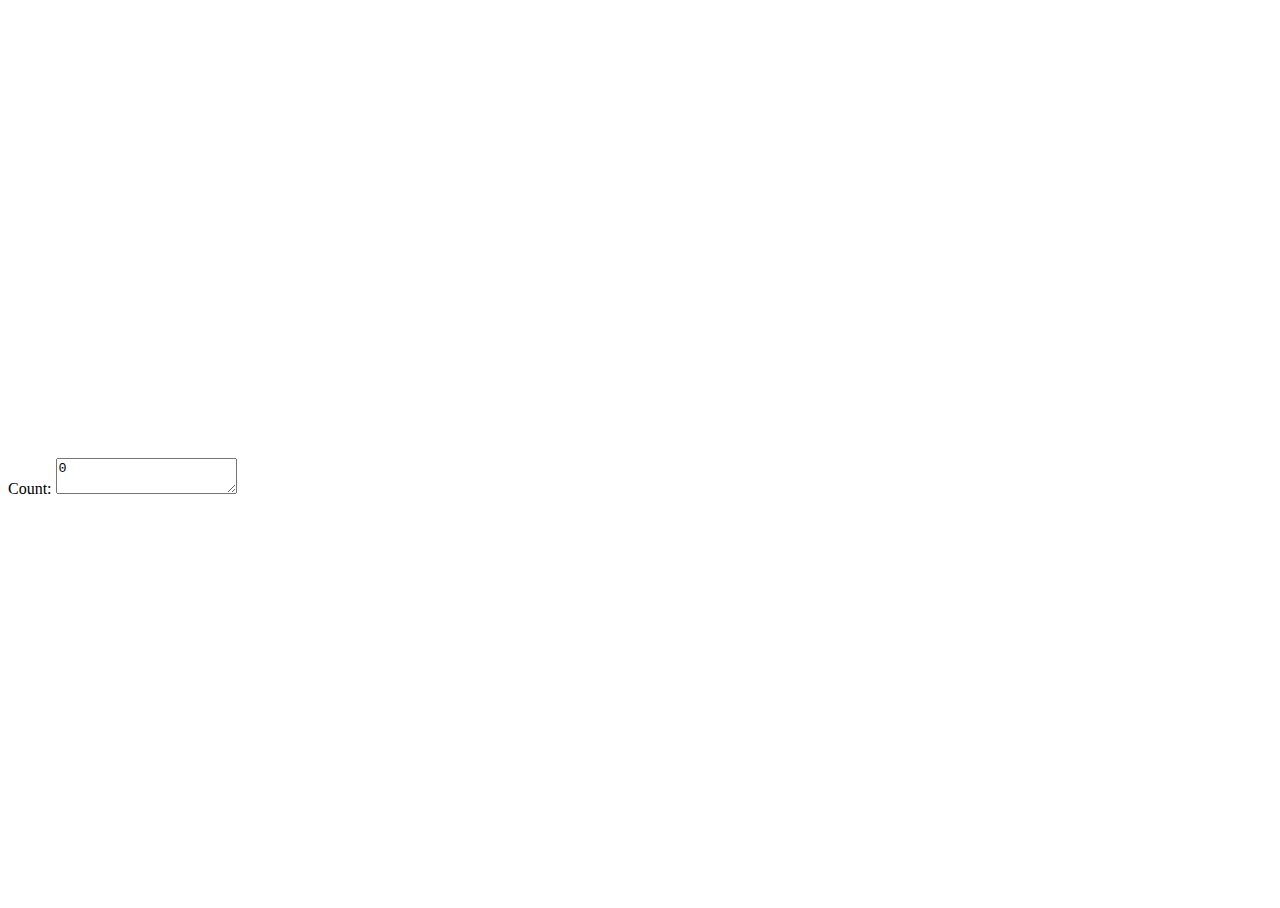
==== Javascript/index.html @ b7413545 "Added d3.js; Changed some formatting" ====
<!DOCTYPE html>
<html lang="en">
<head>
    <meta charset="UTF-8">
    <title>President's Cup 2017</title>

    <!-- CSS -->
    <link rel="stylesheet" type="text/css" href="vendors/bootstrap/css/bootstrap.min.css">
    <link rel="stylesheet" type="text/css" href="resources/css/index.css">

    <!-- Custom script -->
    <script src="resources/js/index.js"></script>

    <!-- tracking.js -->
    <script src="vendors/tracking.js/tracking-min.js"></script>
    <script src="vendors/tracking.js/data/face-min.js"></script>
    <script src="vendors/tracking.js/stats.min.js"></script>

    <!-- dat.gui -->
    <script src="vendors/dat.gui/dat.gui.min.js"></script>

    <!-- D3.js-->
    <script src="vendors/d3.js/d3.min.js"></script>

    <!-- Bootstrap setup -->
    <script src="vendors/bootstrap/js/bootstrap.min.js"></script>
    <script src="vendors/jquery/jquery.js"></script>
</head>
<body>
<div class="container-fluid">
    <div class="row row-first">
        <div class="col-sm-12">
            <video id="video" width="640" height="480" preload autoplay loop muted></video>
            <canvas id="canvas" width="640" height="480"></canvas>
        </div>
    </div>
    <div class="row">
        <div class="col-sm-4">
            <div class="form-group">
                <label for="count">Count:</label>
                <textarea class="form-control" id="count"></textarea>
            </div>
        </div>

        <div class="col-sm-4" id="graph"></div>

        <div class="col-sm-4"></div>

    </div>
</div>
</body>
</html>
---- Javascript/resources/css/index.css ----
video, canvas {
    margin-left: 25%;
    margin-top: 50px;
    position: absolute;
}

html {
    height: 100%;
}

body {
    height: 100%;
}

.container-fluid {
    height: 100%;
    padding-left: 0px;
    padding-right: 0px;
}

.row {
    margin-left: 0px;
    margin-right: 0px;
}

.row-first {
    height: 50%;
    overflow: hidden;
}
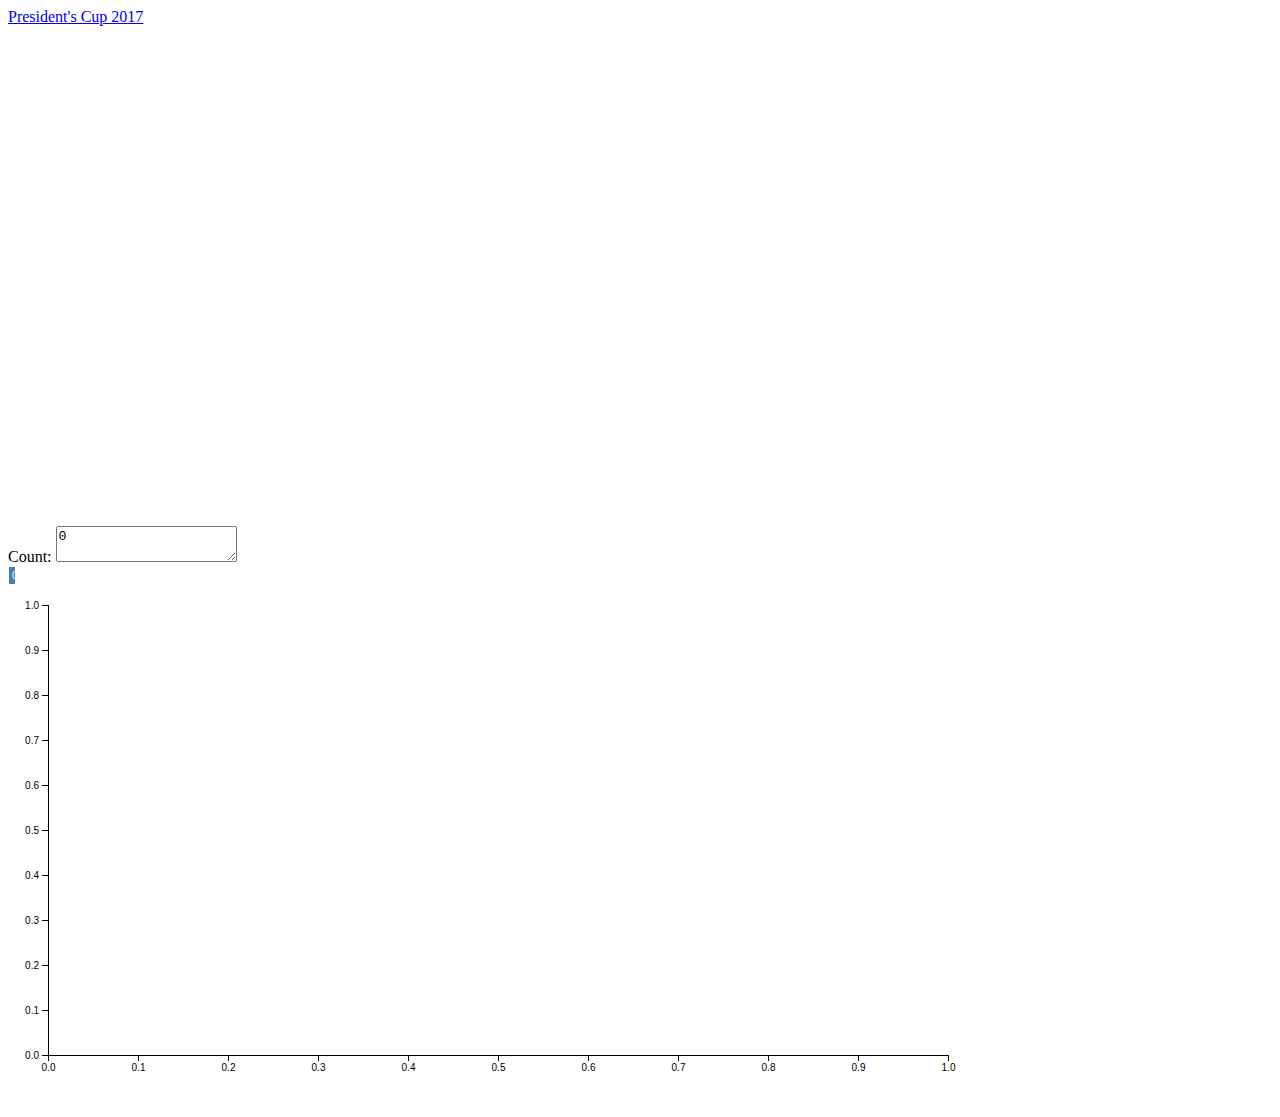
==== commit 7f1a53cb: "Basic setup for D3 dot plot" ====
--- a/Javascript/index.html
+++ b/Javascript/index.html
@@ -5,8 +5,9 @@
     <title>President's Cup 2017</title>
 
     <!-- CSS -->
+    <link rel="stylesheet" type="text/css" href="resources/css/index.css">
     <link rel="stylesheet" type="text/css" href="vendors/bootstrap/css/bootstrap.min.css">
-    <link rel="stylesheet" type="text/css" href="resources/css/index.css">
+    <link rel="stylesheet" type="text/css" href="vendors/bootstrap/css/navbar-fixed-side.css">
 
     <!-- Custom script -->
     <script src="resources/js/index.js"></script>
@@ -17,7 +18,7 @@
     <script src="vendors/tracking.js/stats.min.js"></script>
 
     <!-- dat.gui -->
-    <script src="vendors/dat.gui/dat.gui.min.js"></script>
+    <!--script src="vendors/dat.gui/dat.gui.min.js"></script>
 
     <!-- D3.js-->
     <script src="vendors/d3.js/d3.min.js"></script>
@@ -28,24 +29,37 @@
 </head>
 <body>
 <div class="container-fluid">
-    <div class="row row-first">
-        <div class="col-sm-12">
-            <video id="video" width="640" height="480" preload autoplay loop muted></video>
-            <canvas id="canvas" width="640" height="480"></canvas>
+    <div class="row">
+        <div class="col-sm-2">
+            <nav class="navbar navbar-inverse navbar-fixed-side">
+                <div class="container-fluid">
+                    <div class="navbar-header">
+                        <a class="navbar-brand" href="#">President's Cup 2017</a>
+                    </div>
+                </div>
+            </nav>
         </div>
-    </div>
-    <div class="row">
-        <div class="col-sm-4">
-            <div class="form-group">
-                <label for="count">Count:</label>
-                <textarea class="form-control" id="count"></textarea>
+        <div class="col-sm-10">
+            <div class="row row-video">
+                <div class="col-sm-12">
+                    <video id="video" width="640" height="480" preload autoplay loop muted></video>
+                    <canvas id="canvas" width="640" height="480"></canvas>
+                </div>
+            </div>
+            <div class="row">
+                <div class="col-sm-4">
+                    <div class="form-group">
+                        <label for="count">Count:</label>
+                        <textarea class="form-control"  id="count"></textarea>
+                    </div>
+                </div>
+
+                <div class="col-sm-4 chart"></div>
+
+                <div class="col-sm-4 plot"></div>
+
             </div>
         </div>
-
-        <div class="col-sm-4" id="graph"></div>
-
-        <div class="col-sm-4"></div>
-
     </div>
 </div>
 </body>
--- a/Javascript/resources/css/index.css
+++ b/Javascript/resources/css/index.css
@@ -4,6 +4,7 @@
     position: absolute;
 }
 
+/* Bootstrap formatting */
 html {
     height: 100%;
 }
@@ -14,16 +15,45 @@
 
 .container-fluid {
     height: 100%;
-    padding-left: 0px;
-    padding-right: 0px;
+    padding-left: 0;
+    padding-right: 0;
 }
 
 .row {
-    margin-left: 0px;
-    margin-right: 0px;
+    margin-left: 0;
+    margin-right: 0;
 }
 
-.row-first {
-    height: 50%;
+.row-video {
+    height: 500px;
     overflow: hidden;
+}
+
+/* Bar Chart formatting */
+.chart div {
+    font: 10px sans-serif;
+    background-color: steelblue;
+    text-align: right;
+    padding: 3px;
+    margin: 1px;
+    color: white;
+}
+
+/* Dot Plot formatting */
+.axis path,
+.axis line {
+    fill: none;
+    stroke: #000;
+    shape-rendering: crispEdges;
+}
+
+.dot {
+    stroke: #000;
+}
+
+.tooltip {
+    position: absolute;
+    width: 200px;
+    height: 28px;
+    pointer-events: none;
 }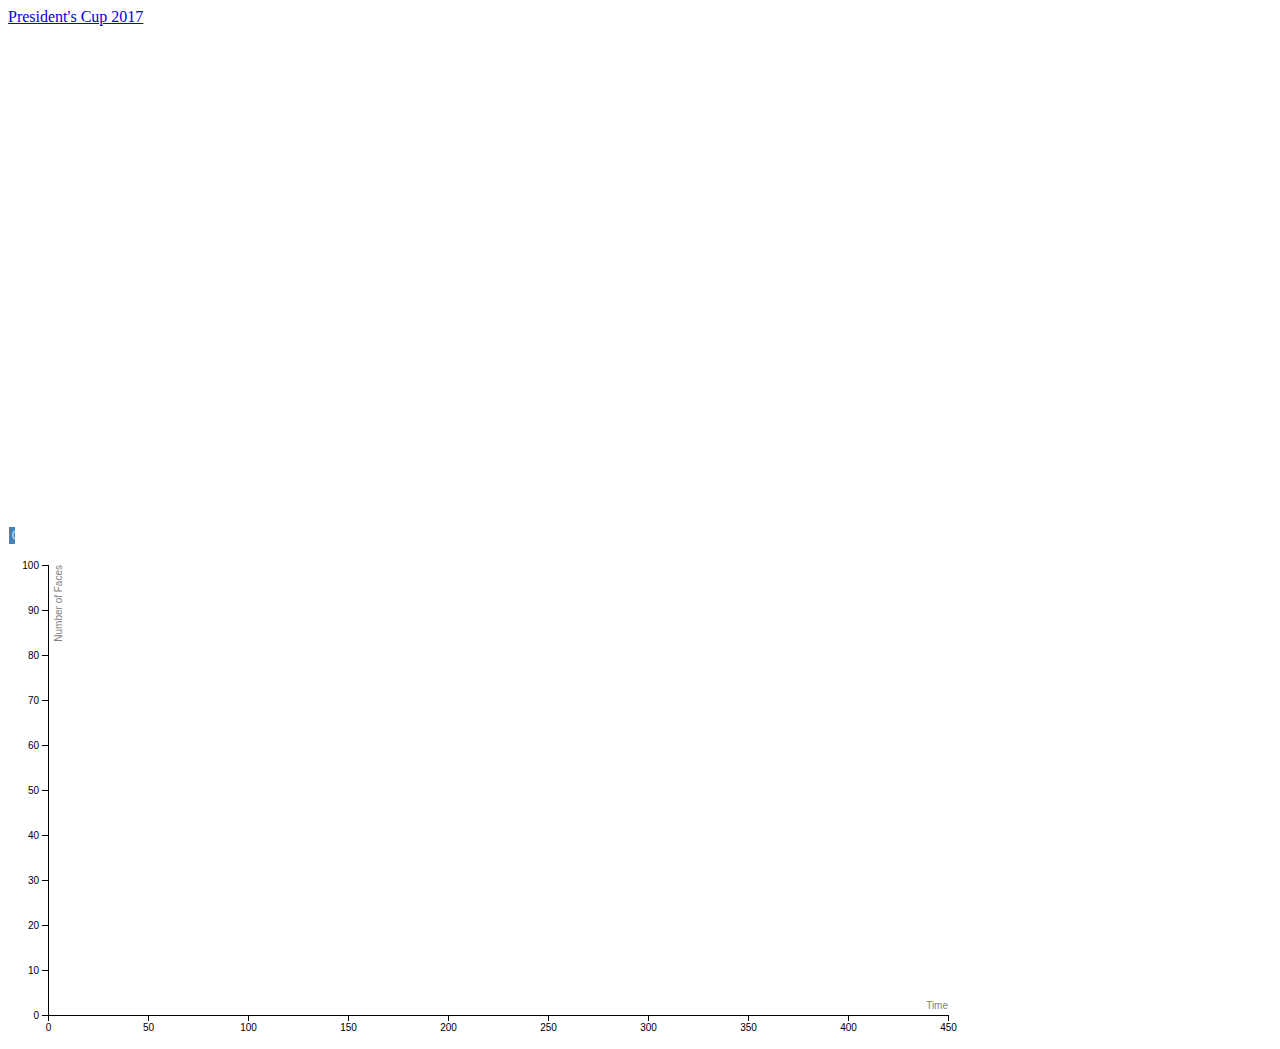
==== commit fc33d627: "Axes names now showing; x-coordinate of new dots working" ====
--- a/Javascript/index.html
+++ b/Javascript/index.html
@@ -15,7 +15,7 @@
     <!-- tracking.js -->
     <script src="vendors/tracking.js/tracking-min.js"></script>
     <script src="vendors/tracking.js/data/face-min.js"></script>
-    <script src="vendors/tracking.js/stats.min.js"></script>
+    <!--script src="vendors/tracking.js/stats.min.js"></script>
 
     <!-- dat.gui -->
     <!--script src="vendors/dat.gui/dat.gui.min.js"></script>
@@ -47,16 +47,9 @@
                 </div>
             </div>
             <div class="row">
-                <div class="col-sm-4">
-                    <div class="form-group">
-                        <label for="count">Count:</label>
-                        <textarea class="form-control"  id="count"></textarea>
-                    </div>
-                </div>
-
                 <div class="col-sm-4 chart"></div>
 
-                <div class="col-sm-4 plot"></div>
+                <div class="col-sm-8 plot"></div>
 
             </div>
         </div>
--- a/Javascript/resources/css/index.css
+++ b/Javascript/resources/css/index.css
@@ -51,9 +51,6 @@
     stroke: #000;
 }
 
-.tooltip {
-    position: absolute;
-    width: 200px;
-    height: 28px;
-    pointer-events: none;
+.label {
+    fill: gray;
 }